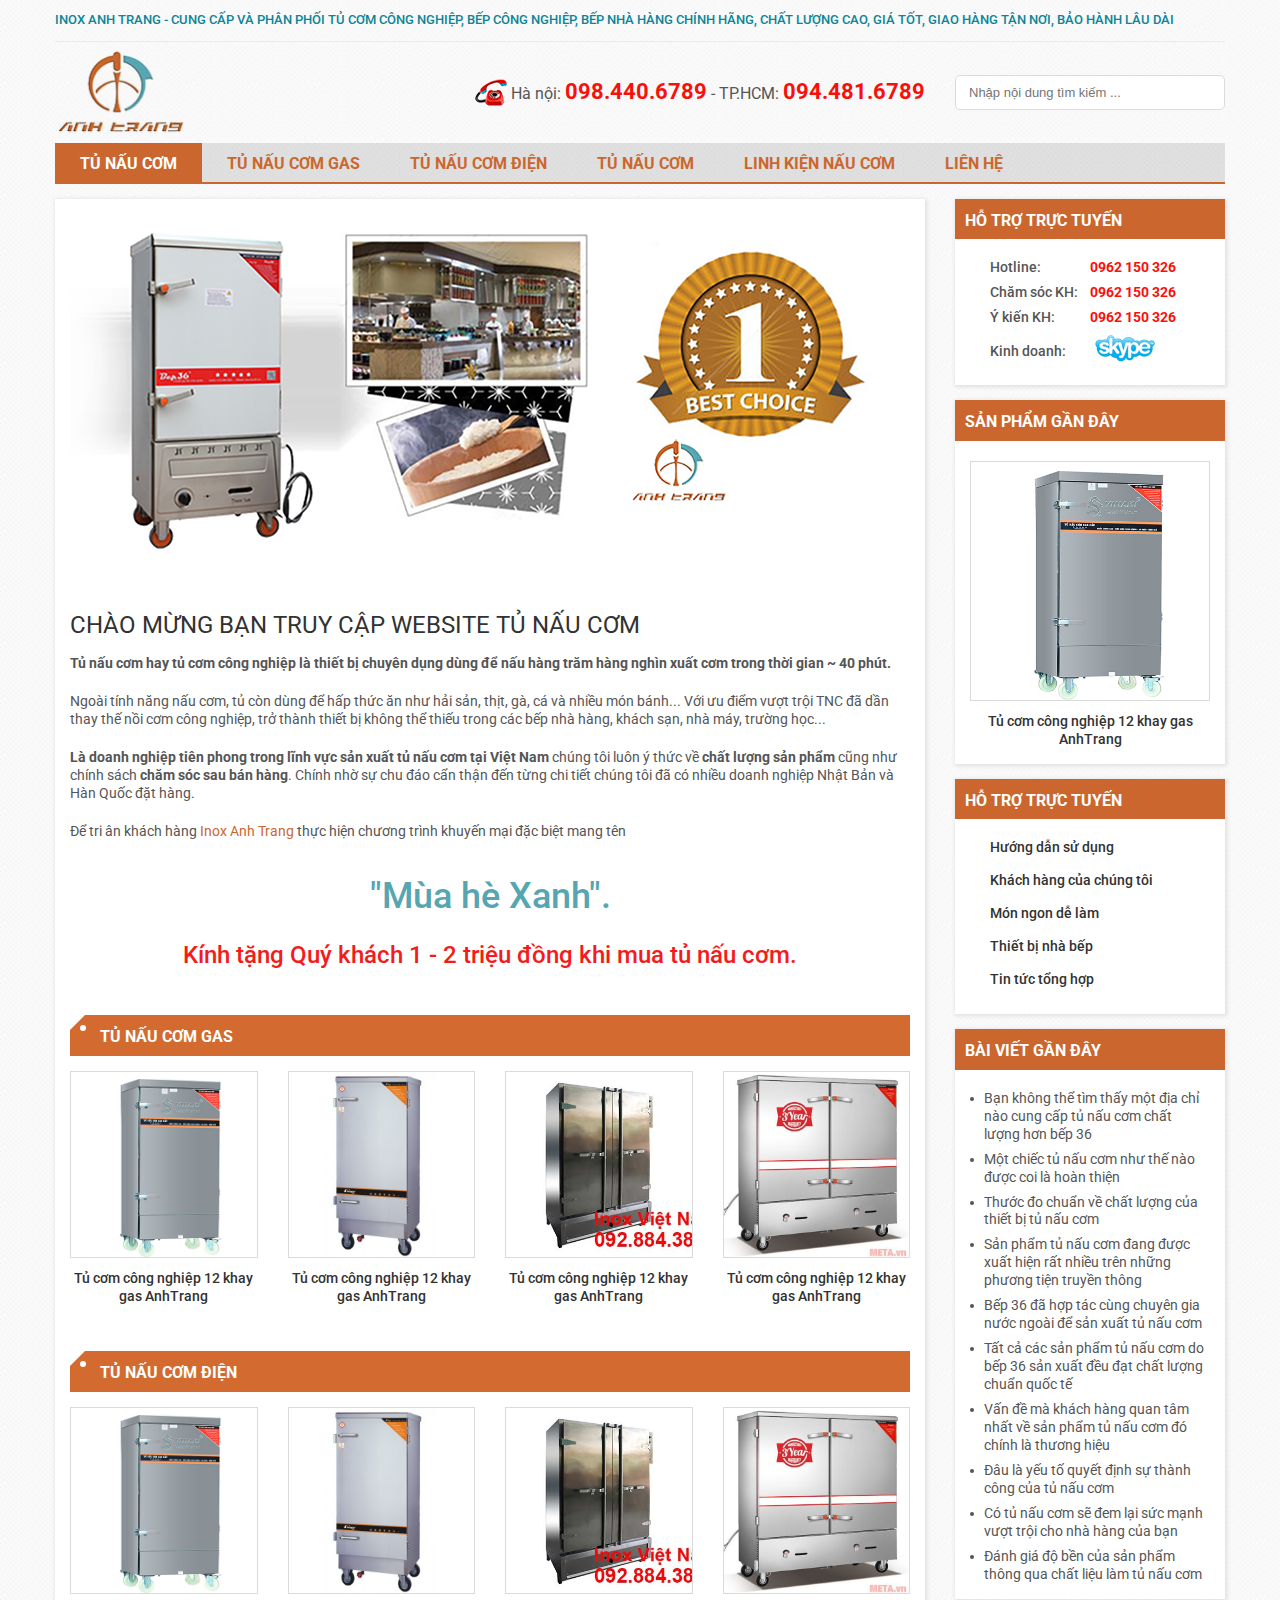
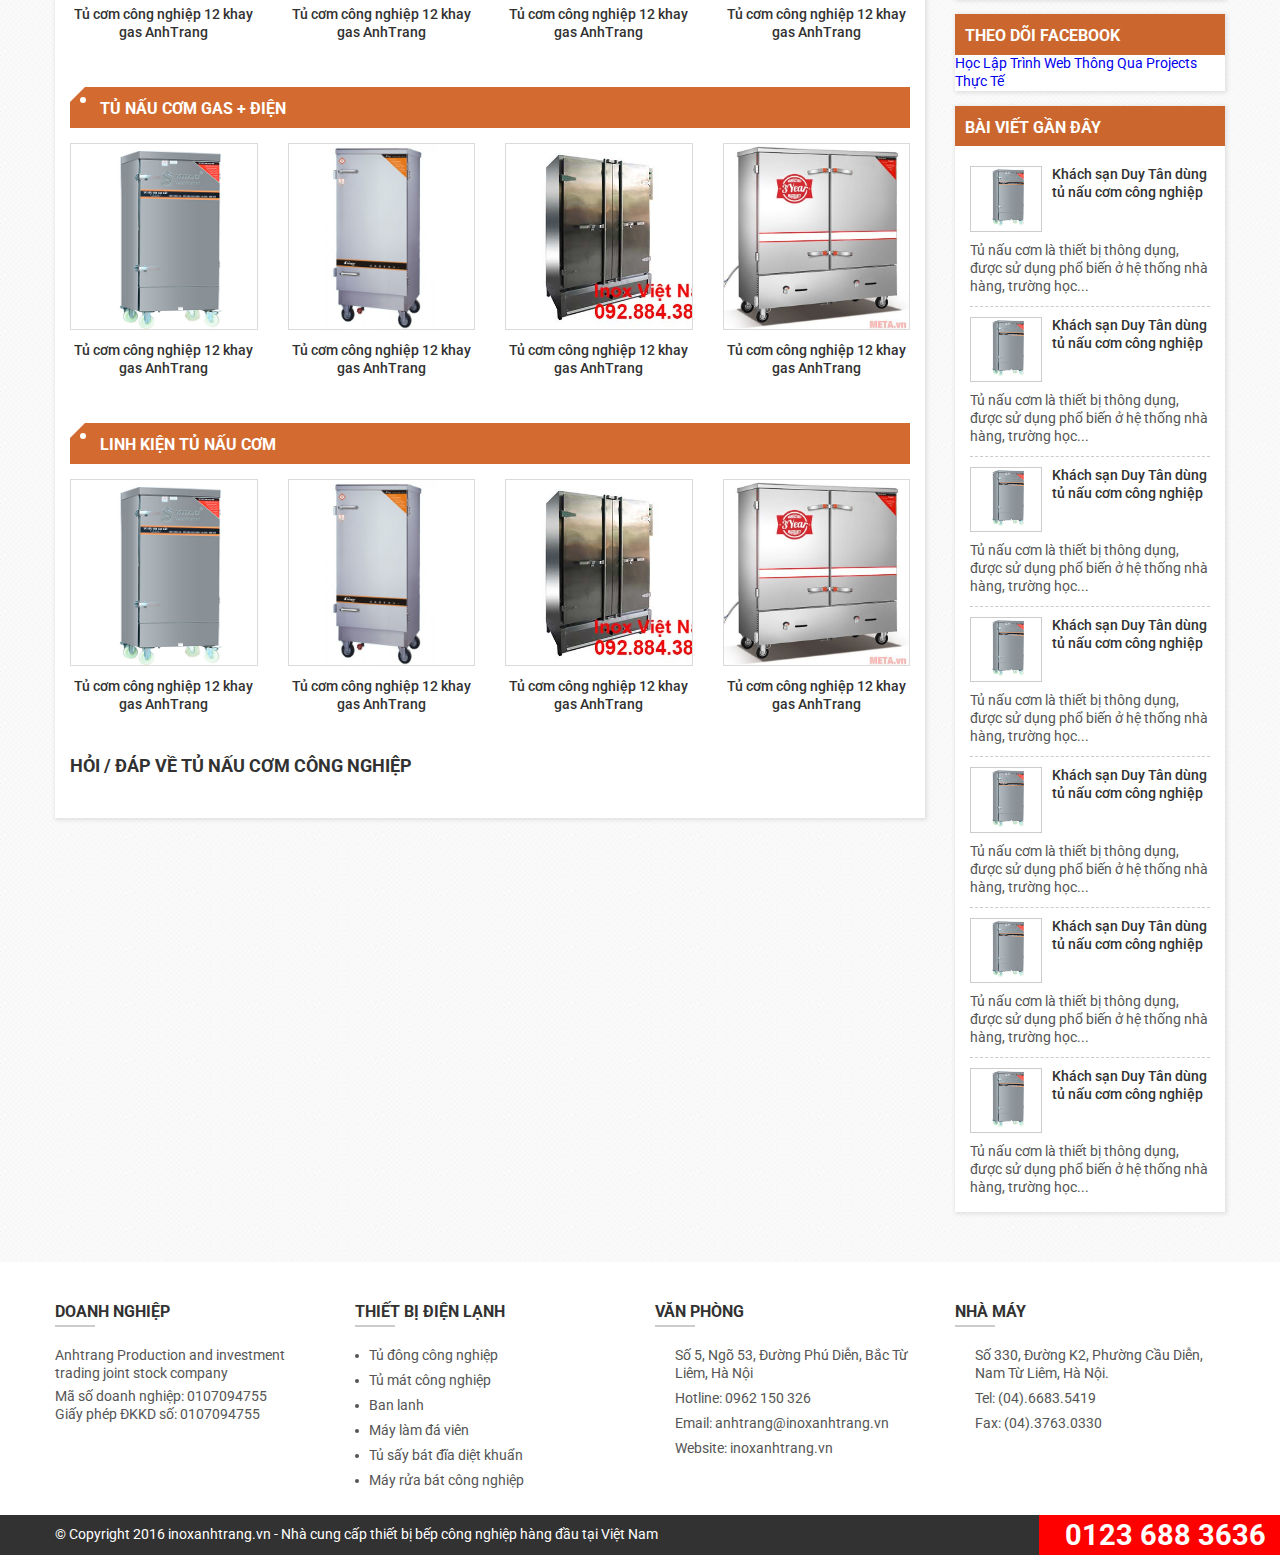
==== index.html @ 51823733 "done" ====
<!DOCTYPE html>
<html lang="en">
<head>
	<meta charset="UTF-8">
	<title>Document</title>

	<!-- Khai bao font chu, font icon -->
	<link href="https://fonts.googleapis.com/css?family=Roboto:400,500,700" rel="stylesheet">
	
	<link rel="stylesheet" href="https://use.fontawesome.com/releases/v5.7.2/css/all.css" integrity="sha384-fnmOCqbTlWIlj8LyTjo7mOUStjsKC4pOpQbqyi7RrhN7udi9RwhKkMHpvLbHG9Sr" crossorigin="anonymous">

	<!-- Khai báo CSS của thư viện bên ngoài -->

	<!-- Khai báo CSS của mình viết  -->
	<link rel="stylesheet" href="css/style.css">
	<style>
		#test {
			position: absolute;
			top: 0;
			left: 0;
			width: 100%;
			height: 3000px;
			background-image: url("images/01-home-anhtrang.jpg");
			background-position: center 0;
			background-repeat: no-repeat;
			opacity: 0.3;
			z-index: 9999;
		}
	</style>
</head>
<body>
	<div id="fb-root"></div>
	<script async defer crossorigin="anonymous" src="https://connect.facebook.net/vi_VN/sdk.js#xfbml=1&version=v3.2&appId=682829465411569&autoLogAppEvents=1"></script>
	
	<!-- <div id="test"></div> -->

	<!-- Header -->
	<header id="header">
		<div class="container">
			<p class="top-header">Inox Anh Trang - Cung cấp và phân phối tủ cơm công nghiệp, bếp công nghiệp, bếp nhà hàng chính hãng, chất lượng cao, giá tốt, giao hàng tận nơi, bảo hành lâu dài</p>
			<div class="header row va-m">
				<div class="tcl-col-9 wrapper-logo">
					<div class="logo">
						<img src="images/logo.png" alt="logo">
					</div>
					<div class="hotline">
						<img src="images/icon-phone.png" alt="icon-phone">
						<p>Hà nội: <span>098.440.6789</span>  -  TP.HCM: <span>094.481.6789</span></p>
					</div>
				</div>
				<div class="tcl-col-3">
					<form action="">
						<div class="input-group">
							<input type="text" placeholder="Nhập nội dung tìm kiếm ...">
							<i class="icons fas fa-search"></i>
							<!-- Ô search viết cho after của input-group -->
						</div>
					</form>
				</div>
			</div>
		</div>
	</header>

	<!-- Navigation -->
	<nav id="menu">
		<div class="container">
			<ul class="menu clear">
				<li class="active"><a href="#">Tủ nấu cơm</a></li>
				<li>
					<a href="#">Tủ nấu cơm gas</a>
					<!-- Sub menu Cap 2 -->
					<ul>
						<li><a href="#">Tủ nấu cơm 2</a></li>
						<li><a href="#">Tủ nấu cơm 2</a></li>
						<li>
							<a href="#">Tủ nấu cơm 2</a>
							<!-- Sub menu Cap 3 -->
							<ul>
								<li><a href="#">Tủ nấu cơm 2</a></li>
								<li><a href="#">Tủ nấu cơm 2</a></li>
								<li><a href="#">Tủ nấu cơm 2</a></li>
								<li><a href="#">Tủ nấu cơm 2</a></li>
								<li>
									<a href="#">Tủ nấu cơm 2</a>
									<!-- Sub menu Cap 4 -->
									<ul>
										<li><a href="#">Tủ nấu cơm 3</a></li>
										<li><a href="#">Tủ nấu cơm 3</a></li>
										<li><a href="#">Tủ nấu cơm 3</a></li>
										<li><a href="#">Tủ nấu cơm 3</a></li>
										<li><a href="#">Tủ nấu cơm 3</a></li>
									</ul>
								</li>
							</ul>
						</li>
						<li><a href="#">Tủ nấu cơm 2</a></li>
						<li><a href="#">Tủ nấu cơm 2</a></li>
					</ul>
				</li>
				<li><a href="#">Tủ nấu cơm điện</a></li>
				<li><a href="#">Tủ nấu cơm</a></li>
				<li><a href="#">Linh kiện nấu cơm</a></li>
				<li><a href="#">Liên hệ</a></li>
				<!-- After clear -->
			</ul>
		</div>
	</nav>

	<!-- Main Content -->
	<main>
		<div class="container">
			<div class="row">
				<!-- Content -->
				<div class="tcl-col-9">
					<div class="wrapper-content">
						<div class="slider">
							<div class="item">
								<img src="images/bg_slide.png" alt="slider">
							</div>
						</div>

						<div class="welcome">
							<h1 class="title">CHÀO MỪNG BẠN TRUY CẬP WEBSITE TỦ NẤU CƠM</h1>
							<p><strong>Tủ nấu cơm hay tủ cơm công nghiệp là thiết bị chuyên dụng dùng để nấu hàng trăm hàng nghìn xuất cơm trong thời gian ~ 40 phút.</strong></p>

							<p>Ngoài tính năng nấu cơm, tủ còn dùng để hấp thức ăn như hải sản, thịt, gà, cá và nhiều món bánh... Với ưu điểm vượt trội TNC đã dần thay thế nồi cơm công nghiệp, trở thành thiết bị không thể thiếu trong các bếp nhà hàng, khách sạn, nhà máy, trường học...</p>

							<p><strong>Là doanh nghiệp tiên phong trong lĩnh vực sản xuất tủ nấu cơm tại Việt Nam</strong> chúng tôi luôn ý thức về <strong>chất lượng sản phẩm</strong> cũng như chính sách <strong>chăm sóc sau bán hàng</strong>. Chính nhờ sự chu đáo cẩn thận đến từng chi tiết chúng tôi đã có nhiều doanh nghiệp Nhật Bản và Hàn Quốc đặt hàng.</p>

							<p>Để tri ân khách hàng <a href="#" class="link">Inox Anh Trang</a> thực hiện chương trình khuyến mại đặc biệt mang tên</p>
						</div>

						<div class="ad text-c">
							<h1 class="title"> "Mùa hè Xanh".</h1>
							<p class="sub-title">Kính tặng Quý khách 1 - 2 triệu đồng khi mua tủ nấu cơm.</p>
						</div>

						<section class="wrapper-products">
							<div class="title-product"><span>Tủ nấu cơm Gas</span></div>
							<div class="list-product row tcl-column-4">
								<div class="item">
									<div class="product">
										<a class="img" href="#"><img src="images/tu-com-dien-cong-nghiep-vinaki.jpg" alt="product"></a>
										<h1><a href="#">Tủ cơm công nghiệp 12 khay gas AnhTrang</a></h1>
									</div>
								</div>
								<div class="item">
									<div class="product">
										<a class="img" href="#"><img src="images/tu-com-dien-1-canh-changhe-500x500.jpg" alt="product"></a>
										<h1><a href="#">Tủ cơm công nghiệp 12 khay gas AnhTrang</a></h1>
									</div>
								</div>
								<div class="item">
									<div class="product">
										<a class="img" href="#"><img src="images/tu-nau-com-cong-nghiep-100kg-su-dung-dien.jpg" alt="product"></a>
										<h1><a href="#">Tủ cơm công nghiệp 12 khay gas AnhTrang</a></h1>
									</div>
								</div>
								<div class="item">
									<div class="product">
										<a class="img" href="#"><img src="images/tu-nau-com-cong-nghiep-24-khay-gas-va-dien-tcgd-24.jpg" alt="product"></a>
										<h1><a href="#">Tủ cơm công nghiệp 12 khay gas AnhTrang</a></h1>
									</div>
								</div>
							</div>
						</section>

						<section class="wrapper-products">
							<div class="title-product"><span>Tủ nấu cơm điện</span></div>
							<div class="list-product row tcl-column-4">
								<div class="item">
									<div class="product">
										<a class="img" href="#"><img src="images/tu-com-dien-cong-nghiep-vinaki.jpg" alt="product"></a>
										<h1><a href="#">Tủ cơm công nghiệp 12 khay gas AnhTrang</a></h1>
									</div>
								</div>
								<div class="item">
									<div class="product">
										<a class="img" href="#"><img src="images/tu-com-dien-1-canh-changhe-500x500.jpg" alt="product"></a>
										<h1><a href="#">Tủ cơm công nghiệp 12 khay gas AnhTrang</a></h1>
									</div>
								</div>
								<div class="item">
									<div class="product">
										<a class="img" href="#"><img src="images/tu-nau-com-cong-nghiep-100kg-su-dung-dien.jpg" alt="product"></a>
										<h1><a href="#">Tủ cơm công nghiệp 12 khay gas AnhTrang</a></h1>
									</div>
								</div>
								<div class="item">
									<div class="product">
										<a class="img" href="#"><img src="images/tu-nau-com-cong-nghiep-24-khay-gas-va-dien-tcgd-24.jpg" alt="product"></a>
										<h1><a href="#">Tủ cơm công nghiệp 12 khay gas AnhTrang</a></h1>
									</div>
								</div>
							</div>
						</section>

						<section class="wrapper-products">
							<div class="title-product"><span>Tủ nấu cơm Gas + điện</span></div>
							<div class="list-product row tcl-column-4">
								<div class="item">
									<div class="product">
										<a class="img" href="#"><img src="images/tu-com-dien-cong-nghiep-vinaki.jpg" alt="product"></a>
										<h1><a href="#">Tủ cơm công nghiệp 12 khay gas AnhTrang</a></h1>
									</div>
								</div>
								<div class="item">
									<div class="product">
										<a class="img" href="#"><img src="images/tu-com-dien-1-canh-changhe-500x500.jpg" alt="product"></a>
										<h1><a href="#">Tủ cơm công nghiệp 12 khay gas AnhTrang</a></h1>
									</div>
								</div>
								<div class="item">
									<div class="product">
										<a class="img" href="#"><img src="images/tu-nau-com-cong-nghiep-100kg-su-dung-dien.jpg" alt="product"></a>
										<h1><a href="#">Tủ cơm công nghiệp 12 khay gas AnhTrang</a></h1>
									</div>
								</div>
								<div class="item">
									<div class="product">
										<a class="img" href="#"><img src="images/tu-nau-com-cong-nghiep-24-khay-gas-va-dien-tcgd-24.jpg" alt="product"></a>
										<h1><a href="#">Tủ cơm công nghiệp 12 khay gas AnhTrang</a></h1>
									</div>
								</div>
							</div>
						</section>

						<section class="wrapper-products">
							<div class="title-product"><span>Linh kiện tủ nấu cơm</span></div>
							<div class="list-product row tcl-column-4">
								<div class="item">
									<div class="product">
										<a class="img" href="#"><img src="images/tu-com-dien-cong-nghiep-vinaki.jpg" alt="product"></a>
										<h1><a href="#">Tủ cơm công nghiệp 12 khay gas AnhTrang</a></h1>
									</div>
								</div>
								<div class="item">
									<div class="product">
										<a class="img" href="#"><img src="images/tu-com-dien-1-canh-changhe-500x500.jpg" alt="product"></a>
										<h1><a href="#">Tủ cơm công nghiệp 12 khay gas AnhTrang</a></h1>
									</div>
								</div>
								<div class="item">
									<div class="product">
										<a class="img" href="#"><img src="images/tu-nau-com-cong-nghiep-100kg-su-dung-dien.jpg" alt="product"></a>
										<h1><a href="#">Tủ cơm công nghiệp 12 khay gas AnhTrang</a></h1>
									</div>
								</div>
								<div class="item">
									<div class="product">
										<a class="img" href="#"><img src="images/tu-nau-com-cong-nghiep-24-khay-gas-va-dien-tcgd-24.jpg" alt="product"></a>
										<h1><a href="#">Tủ cơm công nghiệp 12 khay gas AnhTrang</a></h1>
									</div>
								</div>
							</div>
						</section>

						<div class="comment">
							<h1>HỎI / ĐÁP VỀ TỦ NẤU CƠM CÔNG NGHIỆP</h1>
							<div class="fb-comments" data-href="https://www.facebook.com/HocLapTrinhWebTrenProjectsThucTe/" data-width="100%" data-numposts="5"></div>
						</div>
					</div>
				</div>

				<!-- Sidebar -->
				<div class="tcl-col-3">
					<aside id="sidebar">
						<!-- Widget Support -->
						<div class="widgets widget-support style-02">
							<div class="widget-title">Hỗ trợ trực tuyến</div>
							<div class="widget-content">
								<ul>
									<li>
										<div class="left"><i class="icons fas fa-phone-square"></i><span>Hotline:</span></div>
										<div class="right">0962 150 326</div>
									</li>
									<li>
										<div class="left"><i class="icons fas fa-phone-square"></i><span>Chăm sóc KH:</span></div>
										<div class="right">0962 150 326</div>
									</li>
									<li>
										<div class="left"><i class="icons fas fa-phone-square"></i><span>Ý kiến KH:</span></div>
										<div class="right">0962 150 326</div>
									</li>
									<li>
										<div class="left"><i class="icons fas fa-phone-square"></i><span>Kinh doanh:</span></div>
										<div class="right"><img src="images/icon-skype.png" alt="skype"></div>
									</li>
								</ul>
							</div>
						</div>
						
						<div class="widgets widget-product-test style-02">
							<div class="widget-title">Sản phẩm gần đây</div>
							<div class="widget-content">
								<div class="product">
									<a class="img" href="#"><img src="images/tu-com-dien-cong-nghiep-vinaki.jpg" alt="product"></a>
									<h1><a href="#">Tủ cơm công nghiệp 12 khay gas AnhTrang</a></h1>
								</div>
							</div>
						</div>

						<!-- Widget -->
						<div class="widgets widget-category2 style-02">
							<div class="widget-title">Hỗ trợ trực tuyến</div>
							<div class="widget-content">
								<ul>
									<li><i class="icons fas fa-angle-double-right"></i><a href="#">Hướng dẫn sử dụng</a></li>
									<li><i class="icons fas fa-angle-double-right"></i><a href="#">Khách hàng của chúng tôi</a></li>
									<li><i class="icons fas fa-angle-double-right"></i><a href="#">Món ngon dễ làm</a></li>
									<li><i class="icons fas fa-angle-double-right"></i><a href="#">Thiết bị nhà bếp</a></li>
									<li><i class="icons fas fa-angle-double-right"></i><a href="#">Tin tức tổng hợp</a></li>
								</ul>
							</div>
						</div>

						<!-- Widget -->
						<div class="widgets widget-category style-02">
							<div class="widget-title">Bài viết gần đây</div>
							<div class="widget-content">
								<ul>
									<li><a href="#">Bạn không thể tìm thấy một địa chỉ nào cung cấp tủ nấu cơm chất lượng hơn bếp 36</a></li>
									<li><a href="#">Một chiếc tủ nấu cơm như thế nào được coi là hoàn thiện</a></li>
									<li><a href="#">Thước đo chuẩn về chất lượng của thiết bị tủ nấu cơm</a></li>
									<li><a href="#">Sản phẩm tủ nấu cơm đang được xuất hiện rất nhiều trên những phương tiện truyền thông</a></li>
									<li><a href="#">Bếp 36 đã hợp tác cùng chuyên gia nước ngoài để sản xuất tủ nấu cơm</a></li>
									<li><a href="#">Tất cả các sản phẩm tủ nấu cơm do bếp 36 sản xuất đều đạt chất lượng chuẩn quốc tế</a></li>
									<li><a href="#">Vấn đề mà khách hàng quan tâm nhất về sản phẩm tủ nấu cơm đó chính là thương hiệu</a></li>
									<li><a href="#">Đâu là yếu tố quyết định sự thành công của tủ nấu cơm</a></li>
									<li><a href="#">Có tủ nấu cơm sẽ đem lại sức mạnh vượt trội cho nhà hàng của bạn</a></li>
									<li><a href="#">Đánh giá độ bền của sản phẩm thông qua chất liệu làm tủ nấu cơm</a></li>
								</ul>
							</div>
						</div>
						
						<!-- Widget Facebook -->
						<div class="widgets widget-fanpage style-02">
							<div class="widget-title">Theo dõi facebook</div>
							<div class="widget-content">
								<!-- Doan code cua facebook -->
								<div class="fb-page" data-href="https://www.facebook.com/HocLapTrinhWebTrenProjectsThucTe/" data-small-header="false" data-adapt-container-width="true" data-hide-cover="false" data-show-facepile="true"><blockquote cite="https://www.facebook.com/HocLapTrinhWebTrenProjectsThucTe/" class="fb-xfbml-parse-ignore"><a href="https://www.facebook.com/HocLapTrinhWebTrenProjectsThucTe/">Học Lập Trình Web Thông Qua Projects Thực Tế</a></blockquote></div>
							</div>
						</div>
						<!-- Widget Blog List  -->
						<div class="widgets widget-blogs style-02">
							<div class="widget-title">Bài viết gần đây</div>
							<div class="widget-content">
								<div class="post-block">
									<div class="block-content">
										<div class="image"><img src="images/tu-com-dien-cong-nghiep-vinaki.jpg" alt=""></div>
										<h2 class="title"><a href="#">Khách sạn Duy Tân dùng tủ nấu cơm công nghiệp</a></h2>
									</div>
									<p class="des">Tủ nấu cơm là thiết bị thông dụng, được sử dụng phổ biến ở hệ thống nhà hàng, trường học...</p>
								</div>
								<div class="post-block">
									<div class="block-content">
										<div class="image"><img src="images/tu-com-dien-cong-nghiep-vinaki.jpg" alt=""></div>
										<h2 class="title"><a href="#">Khách sạn Duy Tân dùng tủ nấu cơm công nghiệp</a></h2>
									</div>
									<p class="des">Tủ nấu cơm là thiết bị thông dụng, được sử dụng phổ biến ở hệ thống nhà hàng, trường học...</p>
								</div>
								<div class="post-block">
									<div class="block-content">
										<div class="image"><img src="images/tu-com-dien-cong-nghiep-vinaki.jpg" alt=""></div>
										<h2 class="title"><a href="#">Khách sạn Duy Tân dùng tủ nấu cơm công nghiệp</a></h2>
									</div>
									<p class="des">Tủ nấu cơm là thiết bị thông dụng, được sử dụng phổ biến ở hệ thống nhà hàng, trường học...</p>
								</div>
								<div class="post-block">
									<div class="block-content">
										<div class="image"><img src="images/tu-com-dien-cong-nghiep-vinaki.jpg" alt=""></div>
										<h2 class="title"><a href="#">Khách sạn Duy Tân dùng tủ nấu cơm công nghiệp</a></h2>
									</div>
									<p class="des">Tủ nấu cơm là thiết bị thông dụng, được sử dụng phổ biến ở hệ thống nhà hàng, trường học...</p>
								</div>
								<div class="post-block">
									<div class="block-content">
										<div class="image"><img src="images/tu-com-dien-cong-nghiep-vinaki.jpg" alt=""></div>
										<h2 class="title"><a href="#">Khách sạn Duy Tân dùng tủ nấu cơm công nghiệp</a></h2>
									</div>
									<p class="des">Tủ nấu cơm là thiết bị thông dụng, được sử dụng phổ biến ở hệ thống nhà hàng, trường học...</p>
								</div>
								<div class="post-block">
									<div class="block-content">
										<div class="image"><img src="images/tu-com-dien-cong-nghiep-vinaki.jpg" alt=""></div>
										<h2 class="title"><a href="#">Khách sạn Duy Tân dùng tủ nấu cơm công nghiệp</a></h2>
									</div>
									<p class="des">Tủ nấu cơm là thiết bị thông dụng, được sử dụng phổ biến ở hệ thống nhà hàng, trường học...</p>
								</div>
								<div class="post-block">
									<div class="block-content">
										<div class="image"><img src="images/tu-com-dien-cong-nghiep-vinaki.jpg" alt=""></div>
										<h2 class="title"><a href="#">Khách sạn Duy Tân dùng tủ nấu cơm công nghiệp</a></h2>
									</div>
									<p class="des">Tủ nấu cơm là thiết bị thông dụng, được sử dụng phổ biến ở hệ thống nhà hàng, trường học...</p>
								</div>
							</div>
						</div>

					</aside>
				</div>
			</div>
		</div>
	</main>

	<!-- Footer -->
	<footer id="footer">
		<div class="footer">
			<div class="container">
				<div class="row tcl-column-4">
					<div class="item">
						<div class="widgets widget-about">
							<h3 class="widget-title">Doanh nghiệp</h3>
							<div class="widget-content">
								<p>Anhtrang Production and investment trading joint stock company</p>
								<p>Mã số doanh nghiệp: 0107094755 <br>
								Giấy phép ĐKKD số: 0107094755</p>
							</div>
						</div>
					</div>
					<div class="item">
						<div class="widgets widget-category">
							<h3 class="widget-title">Thiết bị điện lạnh</h3>
							<div class="widget-content">
								<ul>
									<li><a href="#">Tủ đông công nghiệp</a></li>
									<li><a href="#">Tủ mát công nghiệp</a></li>
									<li><a href="#">Ban lanh</a></li>
									<li><a href="#">Máy làm đá viên</a></li>
									<li><a href="#">Tủ sấy bát đĩa diệt khuẩn</a></li>
									<li><a href="#">Máy rửa bát công nghiệp</a></li>
								</ul>
							</div>
						</div>
					</div>
					<div class="item">
						<div class="widgets widget-contact">
							<h3 class="widget-title">Văn phòng</h3>
							<div class="widget-content">
								<ul>
									<li><i class="icons fas fa-envelope"></i><span>Số 5, Ngõ 53, Đường Phú Diễn, Bắc Từ Liêm, Hà Nội</span></li>
									<li><i class="icons fas fa-envelope"></i><span>Hotline: 0962 150 326</span></li>
									<li><i class="icons fas fa-envelope"></i><span>Email: anhtrang@inoxanhtrang.vn</span></li>
									<li><i class="icons fas fa-envelope"></i><span>Website: inoxanhtrang.vn</span></li>
								</ul>
							</div>
						</div>
					</div>
					<div class="item">
						<div class="widgets widget-contact">
							<h3 class="widget-title">Nhà máy</h3>
							<div class="widget-content">
								<ul>
									<li><i class="icons fas fa-map-marker-alt"></i><span>Số 330, Đường K2, Phường Cầu Diễn, Nam Từ Liêm, Hà Nội.</span></li>
									<li><i class="icons fas fa-map-marker-alt"></i><span>Tel: (04).6683.5419</span></li>
									<li><i class="icons fas fa-map-marker-alt"></i><span>Fax: (04).3763.0330</span></li>
								</ul>
							</div>
						</div>
					</div>	
				</div> <!-- End of .row -->
			</div> <!-- End of .container -->
		</div> <!-- End of .footer -->
		<div class="footer-bottom">
			<div class="container">
				<p>© Copyright 2016 inoxanhtrang.vn - Nhà cung cấp thiết bị bếp công nghiệp hàng đầu tại Việt Nam</p>
			</div>
			<div class="hot-line"><i class="icons fas fa-phone"></i><span>0123 688 3636</span></div>
		</div>
	</footer>

</body>
	<!-- Khai báo thư viện jQuery -->
	<script src="https://code.jquery.com/jquery-3.3.1.min.js"></script>

	<!-- Khai báo Javascript của thư viện bên ngoài -->

	<!-- Khai báo Javascript của mình viết -->
	<script src="js/main.js"></script>
</html>
---- css/style.css ----
/*
	00. RESET CSS
	00. General
	01. Header
	02. Menu
	03. Footer
	04. Sidebar
	05. Main Content
	06. Product
*/



/*=========== 00. RESET CSS ================ */	
	* {
		margin: 0;
		padding: 0;
		box-sizing: border-box;
	}
	:before, :after  {
		box-sizing: border-box;
	}
	a, span, :before, :after { 
		display: inline-block; 
	}
	:focus {
		outline: none;
	}
	ul {
		list-style-type: none;
	}
	a {
		text-decoration: none;
		-webkit-transition: all .3s ease;
		-o-transition: all .3s ease;
		transition: all .3s ease;
	}
	img {
		max-width: 100%;
	}

	body {
		font-size: 14px;
		font-family: 'Roboto', sans-serif;
		line-height: 1.285;
		color: #555;
		font-weight: 400;
		min-height: 2000px;
		background-image: url("../images/bg.jpg");
	}
	
	.container {
		width: 1170px;
		margin: 0 auto;
	}

	.demo {
		height: 500px;
		background-color: #fff;
	}

/*=========== 00. General ================ */	
	.row {
		font-size: 0;
		margin-left: -15px;
		margin-right: -15px;
	}
	.row [class*="tcl-col-"],
	.row[class*="tcl-column-"] .item {
		padding-left: 15px;
		padding-right: 15px;
		display: inline-block;
		vertical-align: top;
		font-size: 14px;
	}
	/*.row[class*="tcl-column-"] .item {
		margin-top: 30px;
	}*/
	/*.row[class*="tcl-column-"] .item {

	}*/
	.tcl-col-9 {
		width: 75%;
	}
	.tcl-col-3 {
		width: 25%;
	}

	.row.va-m [class*="tcl-col-"] {
		vertical-align: middle;
	}

	
	.tcl-column-5 .item {
		width: 20%;
	}
	.tcl-column-5 .item:not(:nth-child(-n + 5)) {
		margin-top: 30px;
	}

	.tcl-column-4 .item {
		width: 25%;
	}
	.tcl-column-4 .item:not(:nth-child(-n + 4)) {
		margin-top: 30px;
	}

	.tcl-column-3 .item {
		width: 33.3333%;
	}
	.tcl-column-3 .item:not(:nth-child(-n + 3)) {
		margin-top: 30px;
	}

	.tcl-column-2 .item {
		width: 50%;
	}
	.tcl-column-2 .item:not(:nth-child(-n + 2)) {
		margin-top: 30px;
	}

	.clear::after {
		content: '';
		display: block;
		clear: both;
	}

	.input-group {
		position: relative;
	}
	.input-group input {
		border: 1px solid #dbdbdb;
		height: 35px;
		padding: 0 40px 0 13px;
		width: 100%;
		border-radius: 5px;
		font-size: 13px;
		color: #999;
		-webkit-transition: all .3s ease;
		-o-transition: all .3s ease;
		transition: all .3s ease;
	}
	.input-group input:focus {
		border-color: #333;
	}
	.input-group .icons {
		position: absolute;
		font-size: 15px;
		color: #999;
		right: 13px;
		top: 10px;
	}
	.text-c {
		text-align: center;
	}

/*=========== 01. Header ================ */	
	.top-header {
		color: #0c8597;
		font-size: 13px;
		font-weight: 500;
		padding: 12px 0;
		border-bottom: 1px solid #eaeaea;
		text-transform: uppercase; /* Chu in hoa */
	}
	.header {
		padding: 6px 0;
	}
	.header .logo {
		width: 130px;
	}
	.header .hotline {
		width: calc(100% - 130px);
		font-size: 16px;
		text-align: right;
	}
	.header .logo, .header .hotline {
		display: inline-block;
		vertical-align: middle;
	}
	.header .hotline img,
	.header .hotline p {
		display: inline-block;
		vertical-align: middle;
	}
	.header .hotline span {
		color: #f9100b;
		font-size: 22px;
		font-weight: 700;
	}
	.header .wrapper-logo {
		font-size: 0;
	}

/*=========== 02. Menu ================ */
	.menu {
		margin-bottom: 15px;
		background-color: rgba(0,0,0,0.1);
		border-bottom: 2px solid #cb672e;
	}
	.menu > li {
		float: left;
	}
	.menu li {
		position: relative;
	}
	.menu a {
		display: block;
		font-size: 16px;
		color: #cb672e;
		font-weight: 700;
		text-transform: uppercase;
		padding: 11px 25px 7px 25px;
	}
	.menu li:hover > a,
	.menu .active > a {
		color: #fff;
		background-color: #cb672e;
	}
	/* Trong html .menu chinh la ul. .menu ul => Truy xuat vao tat ca ul tu cap thu 2 tro di */
	.menu ul {
		position: absolute;
		width: 230px;
		background-color: #fff;
		box-shadow: 1px 1px 15px 0 rgba(0,0,0,0.2);
		top: 72px;
		left: 0;
		z-index: 99;
		opacity: 0; /* Chỉ ẩn đi về mặt giao diện. Vẫn còn tồn tại ở vị trí -> User vẫn thao tác được  */
		pointer-events: none; /* Disable luôn tất cả các thao tác của user (Hover, Click chuột, ..) */
		-webkit-transition: all .3s ease;
		-o-transition: all .3s ease;
		transition: all .3s ease;
	}
	/*.menu>li>ul {
		border-top: 2px solid #cb672e;
	}*/
	.menu>li>ul:before {
		content: '';
		position: absolute;
		height: 2px;
		width: 100%;
		top: -2px;
	}
	.menu li:hover > ul {
		opacity: 1;
		top: 40px;
		pointer-events: auto;
	}

	
	/*ul ul ul {}*/
	.menu ul ul {
		top: 0;
		left: 100%;
	}
	.menu ul li:hover > ul {
		top: 0;
	}
	

	/*
		ul
			ul
				ul
					ul
		
		ul ul ul {
		
		}



		li (li root)
			a
			ul
				li
					a
					ul
						li -> Khi hover vao li nay -> Cung dong nghia voi viec hover vao li root
							a
							ul 
		|||a -> height 40px
		--------- -> 2px
		|||ul -> top 42px
	*/

/*=========== 03. Footer ================ */
	footer {
		margin-top: 50px;
		background-color: #fff;
	}
	.footer .widgets {
		padding-top: 40px;
	}
	.footer-bottom {
		color: #fff;
		margin-top: 25px;
		position: relative;
		background-color: #323232;
	}
	.footer-bottom p {
		padding: 11px 0;
	}

	.footer-bottom .hot-line {
		position: absolute;
		right: 0;
		bottom: 0;
		top: 0;
		font-size: 29px;
		font-weight: bold;
		background-color: red;
		padding: 2px 14px;
	}
	.footer-bottom .hot-line .icons {
		font-size: 23px;
		margin-right: 12px;
	}
	
	.widgets .widget-title {
		color: #323232;
		font-size: 16px;
		position: relative;
		text-transform: uppercase;
		margin-bottom: 20px;
	}
	.widgets .widget-title::after {
		content: '';
		display: block;
		width: 40px;
		height: 2px;
		margin-top: 2px;
		background-color: #ccc;
	}

	.widget-content p + p {
		margin-top: 5px;
	}
	.widget-content li + li {
		margin-top: 7px;
	}
	.widget-content .icons {
		font-size: 12px;
		width: 20px;
		display: inline-block;
		vertical-align: top;
		margin-top: 3px;
	}
	.widget-content .icons + span {
		width: calc(100% - 20px);
		vertical-align: top;
	}

	.widget-category a {
		color: #555;
		width: calc(100% - 14px);
	}
	.widget-category li:before {
		content: '';
		width: 4px;
		height: 4px;
		background-color: #555;
		border-radius: 50%;
		display: inline-block;
		vertical-align: top;
		margin-right: 10px;
		margin-top: 7px;
		-webkit-transition: all .3s ease;
		-o-transition: all .3s ease;
		transition: all .3s ease;
	}
	.widget-category li:hover:before {
		background-color: #cb672e;
	}
	.widget-category li:hover a {
		color: #cb672e;
	}

/*=========== 04. Sidebar ================ */
	.widgets + .widgets {
		margin-top: 15px;
	}
	.widgets.style-02 .widget-title::after {
		content: none;
	}
	.widgets.style-02 {
		background-color: #fff;
		box-shadow: 1px 1px 4px 1px rgba(0,0,0,0.1);
	}
	.widgets.style-02 .widget-content {
		padding: 0 15px 15px;
	}
	.style-02 .widget-title {
		color: #fff;
		padding: 12px 28px 8px 10px;
		font-weight: 700;
		text-transform: uppercase;
		background-color: #cb672e;
	}
	.style-02 .widget-title::before {
		content: "\f138";
		font-weight: 900;
		position: absolute;
		right: 13px;
		font-size: 14px;
		font-family: "Font Awesome 5 Free";
		top: calc(50% - 7px);
		display: block;
	}
	/*.style-02 */
	
	.widget-support li {
		display: table;
		width: 100%;
	}
	/*.widget-support li .left, .widget-support li .right {
		display: table-cell;
	}*/
	.widget-support li > * {
		display: table-cell;
		vertical-align: middle;
	}
	.widget-support li .left {
		width: 50%;
		font-weight: 500;
	}
	.widget-support li .right {
		color: #f9100b;
		font-weight: 700;
	}
	.widget-support .icons {
		font-size: 16px;
		margin-top: 0;
	}
	


	.widget-blogs .post-block .block-content {
		display: table;
	}
	.widget-blogs .post-block .block-content > * {
		display: table-cell;
		vertical-align: top;
	}
	.widget-blogs .post-block .image {
		width: 30%;
		border: 1px solid #ccc;
	}
	.widget-blogs .post-block .title a {
		font-size: 14px;
		font-weight: 500;
		color: #323232;
		padding-left: 10px;
	}
	.widget-blogs .post-block .title a:hover {
		color: #cb672e;
	}
	.widget-blogs .post-block .des {
		margin-top: 10px;
	}
	.widget-blogs .post-block + .post-block {
		margin-top: 10px;
		padding-top: 10px;
		border-top: 1px dashed #ccc;
	}
	

	.widget-fanpage .widget-title {
		margin-bottom: 0;
	}
	.widgets.style-02.widget-fanpage .widget-content {
		padding: 0;
	}

	.widget-category2 a {
		color: #323232;
		font-weight: 500;
	}
	.widget-category2 a:hover {
		color: #cb672e;
	}
	.widget-category2 li + li {
		margin-top: 15px;
	}
	.widget-category2.style-02 .widget-content {
		padding-bottom: 25px;
	}

/*=========== 05. Main Content ================ */
	.wrapper-content {
		padding: 15px;
		padding-bottom: 40px;
		min-height: 1000px;
		background-color: #fff;
		box-shadow: 1px 1px 4px 1px rgba(0,0,0,0.1);
	}

	.welcome {
		margin-top: 56px;
	}
	.welcome .title {
		color: #323232;
		font-size: 24px;
		font-weight: 400;
		margin-bottom: 15px;
	}
	.welcome p + p {
		margin-top: 20px;
	}
	.welcome .link {
		color: #cb672e;
	}
	

	.ad {
		margin-top: 32px;
	}
	.ad .title {
		color: #56a6b2;
		font-size: 36px;
		font-weight: 500;
	}
	.ad .sub-title {
		color: #f51b1b;
		font-size: 24px;
		font-weight: 500;
		margin-top: 20px;
	}
	
	.comment {
		margin-left: -8px;
		margin-right: -8px;
		margin-top: 40px;
	}
	.comment h1 {
		padding: 0 8px;
		font-size: 18px;
		color: #323232;
		text-transform: uppercase;
	}
	.comment iframe {
		width: 100% !important;
	}

	
	.breadcrumb {
		padding-bottom: 7px;
	    margin-bottom: 25px;
	    border-bottom: 1px solid #eee;
	}
	.breadcrumb a {
		color: #999;
	}
	.breadcrumb li {
		display: inline-block;
	}
	.breadcrumb li + li::before {
		content: "\f101";
	    font-weight: 900;
	    color: #999;
	    font-size: 12px;
	    margin-left: 3px;
	    margin-right: 5px;
	    font-family: "Font Awesome 5 Free";
	}
	.breadcrumb li:hover a {
		color: #cb672e;
	}
	.breadcrumb li:last-child {
		pointer-events: none;
	}

	.content-header .title {
		font-size: 24px;
		color: #323232;
		font-weight: 400;
		margin-bottom: 4px;
	}
	
	.select-box {
		margin-bottom: 25px;
		text-align: right;
	}
	.select-box::after {
		content: '';
		display: block;
		height: 5px;
		margin-top: 5px;
		background-image: url("../images/border.png");
	}
	.select-box select {
		width: 180px;
		padding: 6px 15px;
		border-radius: 5px;
		border: 1px solid #eee;
		display: inline-block;
	}
	
/*=========== 06. Product ================ */
	.wrapper-products {
		margin-top: 45px;
	}

	.title-product {
		position: relative;
		color: #fff;
		margin-bottom: 15px;
		font-weight: 700;
		font-size: 16px;
		text-transform: uppercase;
		background-color: #d36b30;
		padding: 12px 30px 8px 30px;
	}
	.title-product::after {
		content: '';
		position: absolute;
		width: 6px;
		height: 6px;
		top: 10px;
		left: 10px;
		border-radius: 50%;
		background-color: #fff;
	}
	.title-product::before {
		content: '';
		top: 0;
		left: 0;
		border-top: 15px solid #fff;
		border-right: 15px solid transparent;
		position: absolute;
	}

	.product h1 {
		text-align: center;
		font-size: 14px;
		font-weight: 500;
		margin-top: 12px;
	}
	.product h1 a {
		color: #323232;
	}
	.product h1 a:hover {
		color: #cb672e;
	}
	.product .img {
		border: 1px solid #dbdbdb;
		display: block;
		position: relative;
	}
	.product .img::before {
		content: '';
		display: block;
		padding-top: 100%; /* Tỉ lệ height / width */
		background-color: red;
	}
	/* Tất cả những phần tử nào cùng cấp before -> Đều đưa về absolute  */
	.product .img img {
		position: absolute;
		top: 0;
		left: 0;
		width: 100%;
		height: 100%;
		object-fit: cover;
	}
	/*
	Cach xu li hinh anh trong HTML, CSS

	1. Hình ảnh chạy theo khung.
		Cố định khung theo một tỉ lệ nào dó -> Tất cả hình ảnh có chung kích thước.
		Không được phép cố định height -> Không đúng tỉ lệ cho những màn hình khác.
		- Khung luôn luôn cố định theo một tỉ lệ nhất định (Tỉ lệ 1-1. Width luôn luôn = height với mọi màn hình)
		=> Dùng before after đẻ tạo ra một khung ảo. Nó ràng buộc nhau theo tính chất cầu.
		.img -> Chạy theo before của nó
		<img> -> Chạy theo parent (class .img)
		-> <img> chạy theo before


	2. Cho khung chạy theo hình ảnh.
		Cố định width. Height auto -> Height của tấm hình là bao nhiêu -> Khung sẽ là bấy nhiêu.
	*/
	.product .img::after {
		content: '';
		position: absolute;
		top: 15px;
		left: 15px;
		right: 15px;
		bottom: 15px;
		background-color: rgba(51,51,51,0);
		transition: all .3s ease;
	}
	.product:hover .img::after {
		top: 0;
		left: 0;
		right: 0;
		bottom: 0;
		background-color: rgba(51,51,51,0.2);
	}
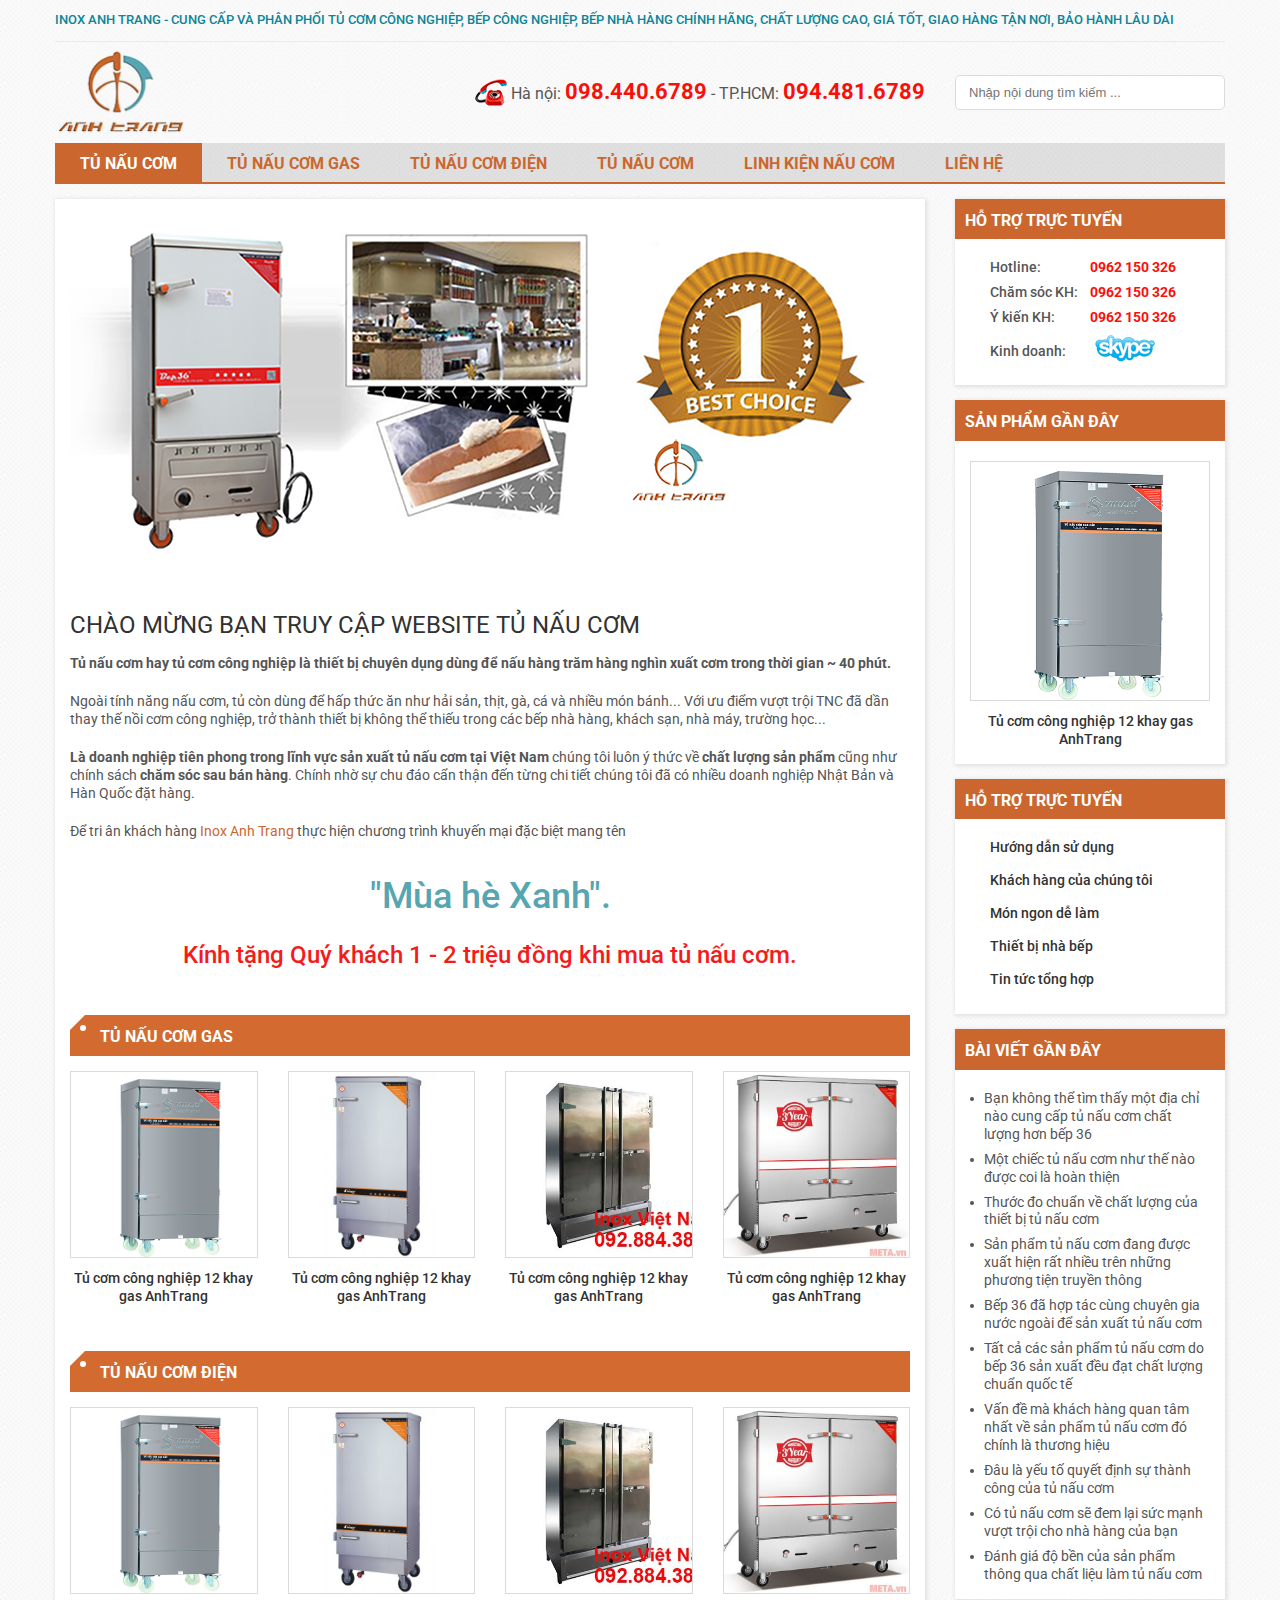
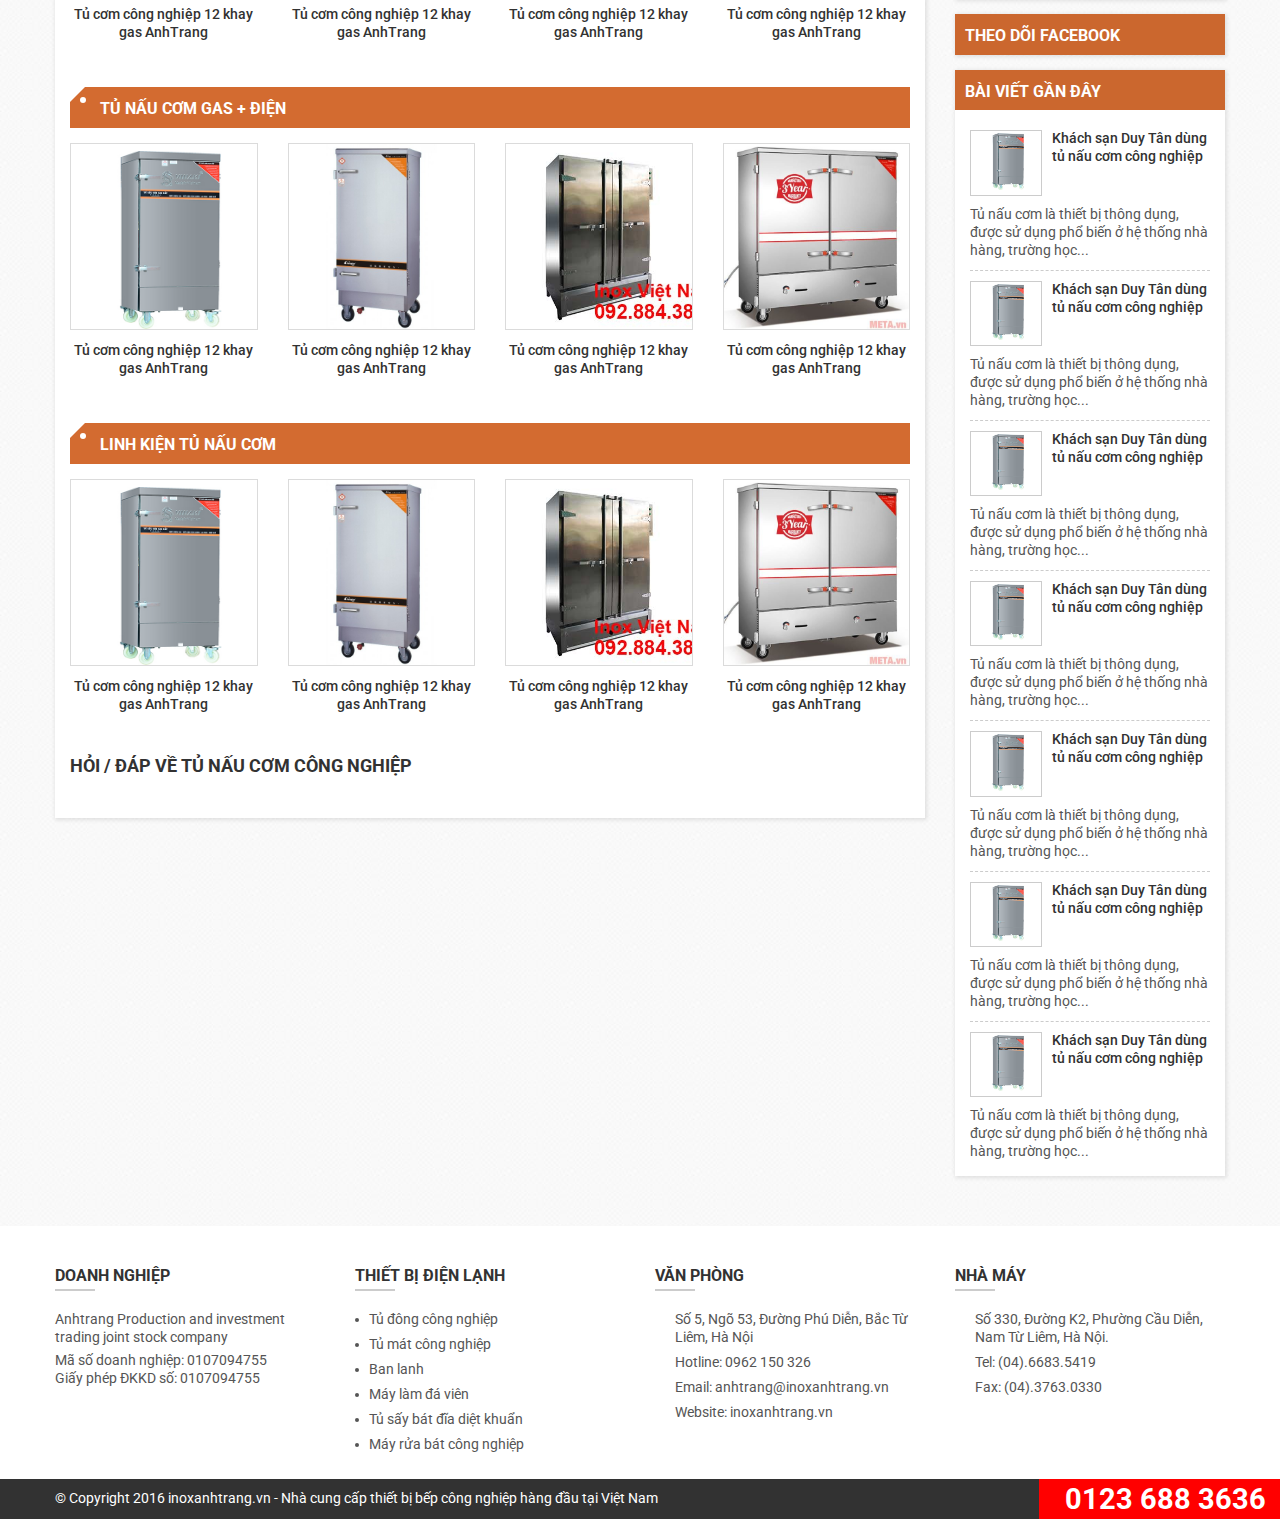
==== commit 36144ff3: "a" ====
--- a/index.html
+++ b/index.html
@@ -39,7 +39,7 @@
 		<div class="container">
 			<p class="top-header">Inox Anh Trang - Cung cấp và phân phối tủ cơm công nghiệp, bếp công nghiệp, bếp nhà hàng chính hãng, chất lượng cao, giá tốt, giao hàng tận nơi, bảo hành lâu dài</p>
 			<div class="header row va-m">
-				<div class="tcl-col-9 wrapper-logo">
+				<div class="hm-col-9 wrapper-logo">
 					<div class="logo">
 						<img src="images/logo.png" alt="logo">
 					</div>
@@ -48,7 +48,7 @@
 						<p>Hà nội: <span>098.440.6789</span>  -  TP.HCM: <span>094.481.6789</span></p>
 					</div>
 				</div>
-				<div class="tcl-col-3">
+				<div class="hm-col-3">
 					<form action="">
 						<div class="input-group">
 							<input type="text" placeholder="Nhập nội dung tìm kiếm ...">
@@ -111,7 +111,7 @@
 		<div class="container">
 			<div class="row">
 				<!-- Content -->
-				<div class="tcl-col-9">
+				<div class="hm-col-9">
 					<div class="wrapper-content">
 						<div class="slider">
 							<div class="item">
@@ -137,7 +137,7 @@
 
 						<section class="wrapper-products">
 							<div class="title-product"><span>Tủ nấu cơm Gas</span></div>
-							<div class="list-product row tcl-column-4">
+							<div class="list-product row hm-column-4">
 								<div class="item">
 									<div class="product">
 										<a class="img" href="#"><img src="images/tu-com-dien-cong-nghiep-vinaki.jpg" alt="product"></a>
@@ -167,7 +167,7 @@
 
 						<section class="wrapper-products">
 							<div class="title-product"><span>Tủ nấu cơm điện</span></div>
-							<div class="list-product row tcl-column-4">
+							<div class="list-product row hm-column-4">
 								<div class="item">
 									<div class="product">
 										<a class="img" href="#"><img src="images/tu-com-dien-cong-nghiep-vinaki.jpg" alt="product"></a>
@@ -197,7 +197,7 @@
 
 						<section class="wrapper-products">
 							<div class="title-product"><span>Tủ nấu cơm Gas + điện</span></div>
-							<div class="list-product row tcl-column-4">
+							<div class="list-product row hm-column-4">
 								<div class="item">
 									<div class="product">
 										<a class="img" href="#"><img src="images/tu-com-dien-cong-nghiep-vinaki.jpg" alt="product"></a>
@@ -227,7 +227,7 @@
 
 						<section class="wrapper-products">
 							<div class="title-product"><span>Linh kiện tủ nấu cơm</span></div>
-							<div class="list-product row tcl-column-4">
+							<div class="list-product row hm-column-4">
 								<div class="item">
 									<div class="product">
 										<a class="img" href="#"><img src="images/tu-com-dien-cong-nghiep-vinaki.jpg" alt="product"></a>
@@ -257,13 +257,12 @@
 
 						<div class="comment">
 							<h1>HỎI / ĐÁP VỀ TỦ NẤU CƠM CÔNG NGHIỆP</h1>
-							<div class="fb-comments" data-href="https://www.facebook.com/HocLapTrinhWebTrenProjectsThucTe/" data-width="100%" data-numposts="5"></div>
 						</div>
 					</div>
 				</div>
 
 				<!-- Sidebar -->
-				<div class="tcl-col-3">
+				<div class="hm-col-3">
 					<aside id="sidebar">
 						<!-- Widget Support -->
 						<div class="widgets widget-support style-02">
@@ -337,8 +336,6 @@
 						<div class="widgets widget-fanpage style-02">
 							<div class="widget-title">Theo dõi facebook</div>
 							<div class="widget-content">
-								<!-- Doan code cua facebook -->
-								<div class="fb-page" data-href="https://www.facebook.com/HocLapTrinhWebTrenProjectsThucTe/" data-small-header="false" data-adapt-container-width="true" data-hide-cover="false" data-show-facepile="true"><blockquote cite="https://www.facebook.com/HocLapTrinhWebTrenProjectsThucTe/" class="fb-xfbml-parse-ignore"><a href="https://www.facebook.com/HocLapTrinhWebTrenProjectsThucTe/">Học Lập Trình Web Thông Qua Projects Thực Tế</a></blockquote></div>
 							</div>
 						</div>
 						<!-- Widget Blog List  -->
@@ -407,7 +404,7 @@
 	<footer id="footer">
 		<div class="footer">
 			<div class="container">
-				<div class="row tcl-column-4">
+				<div class="row hm-column-4">
 					<div class="item">
 						<div class="widgets widget-about">
 							<h3 class="widget-title">Doanh nghiệp</h3>
--- a/css/style.css
+++ b/css/style.css
@@ -1,15 +1,3 @@
-/*
-	00. RESET CSS
-	00. General
-	01. Header
-	02. Menu
-	03. Footer
-	04. Sidebar
-	05. Main Content
-	06. Product
-*/
-
-
 
 /*=========== 00. RESET CSS ================ */	
 	* {
@@ -65,57 +53,57 @@
 		margin-left: -15px;
 		margin-right: -15px;
 	}
-	.row [class*="tcl-col-"],
-	.row[class*="tcl-column-"] .item {
+	.row [class*="hm-col-"],
+	.row[class*="hm-column-"] .item {
 		padding-left: 15px;
 		padding-right: 15px;
 		display: inline-block;
 		vertical-align: top;
 		font-size: 14px;
 	}
-	/*.row[class*="tcl-column-"] .item {
+	/*.row[class*="hm-column-"] .item {
 		margin-top: 30px;
 	}*/
-	/*.row[class*="tcl-column-"] .item {
+	/*.row[class*="hm-column-"] .item {
 
 	}*/
-	.tcl-col-9 {
+	.hm-col-9 {
 		width: 75%;
 	}
-	.tcl-col-3 {
+	.hm-col-3 {
 		width: 25%;
 	}
 
-	.row.va-m [class*="tcl-col-"] {
+	.row.va-m [class*="hm-col-"] {
 		vertical-align: middle;
 	}
 
 	
-	.tcl-column-5 .item {
+	.hm-column-5 .item {
 		width: 20%;
 	}
-	.tcl-column-5 .item:not(:nth-child(-n + 5)) {
+	.hm-column-5 .item:not(:nth-child(-n + 5)) {
 		margin-top: 30px;
 	}
 
-	.tcl-column-4 .item {
+	.hm-column-4 .item {
 		width: 25%;
 	}
-	.tcl-column-4 .item:not(:nth-child(-n + 4)) {
+	.hm-column-4 .item:not(:nth-child(-n + 4)) {
 		margin-top: 30px;
 	}
 
-	.tcl-column-3 .item {
+	.hm-column-3 .item {
 		width: 33.3333%;
 	}
-	.tcl-column-3 .item:not(:nth-child(-n + 3)) {
+	.hm-column-3 .item:not(:nth-child(-n + 3)) {
 		margin-top: 30px;
 	}
 
-	.tcl-column-2 .item {
+	.hm-column-2 .item {
 		width: 50%;
 	}
-	.tcl-column-2 .item:not(:nth-child(-n + 2)) {
+	.hm-column-2 .item:not(:nth-child(-n + 2)) {
 		margin-top: 30px;
 	}
 
